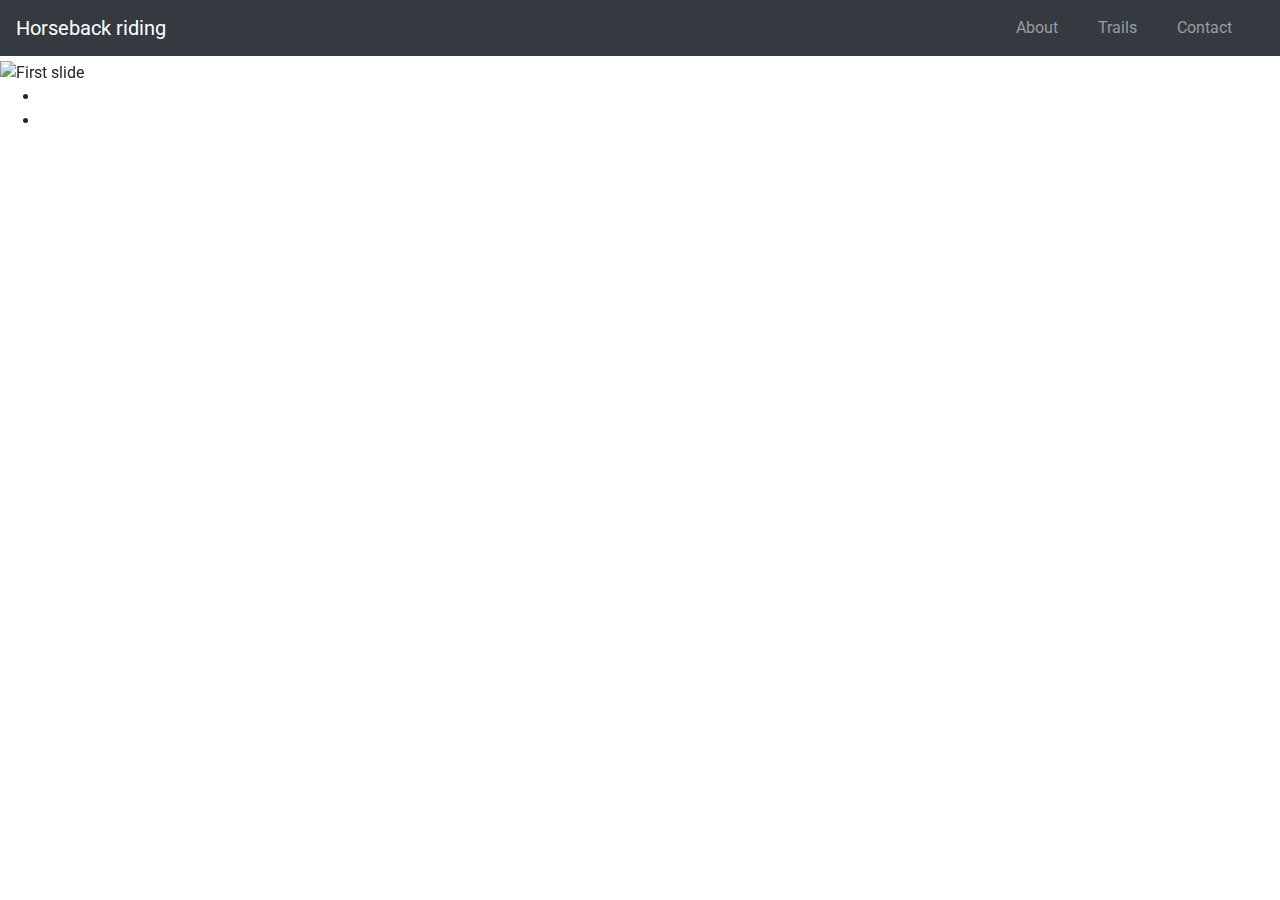
==== index.html @ 66b3eb42 "Changed carousel to slides only and tried to make the pictures the same size" ====
<!DOCTYPE html>
<html lang="en">
  <head>
    <meta charset="UTF-8" />
    <meta name="viewport" content="width=device-width, initial-scale=1.0" />
    <meta http-equiv="X-UA-Compatible" content="ie=edge" />
    <link rel="stylesheet" href="https://maxcdn.bootstrapcdn.com/bootstrap/4.0.0/css/bootstrap.min.css" integrity="sha384-Gn5384xqQ1aoWXA+058RXPxPg6fy4IWvTNh0E263XmFcJlSAwiGgFAW/dAiS6JXm" crossorigin="anonymous">
    <link rel="stylesheet" href="https://use.fontawesome.com/releases/v5.1.1/css/all.css" integrity="sha384-O8whS3fhG2OnA5Kas0Y9l3cfpmYjapjI0E4theH4iuMD+pLhbf6JI0jIMfYcK3yZ" crossorigin="anonymous">
    <link href="https://fonts.googleapis.com/css?family=Roboto:100,300,400,500,700&display=swap" rel="stylesheet">
    
    <link href="assets/css/style.css" rel="stylesheet" type="text/css" />
    <link href="assets/css/index.css" rel="stylesheet" type="text/css" />

    <title>Horseback riding | In the wilderness of Sweden</title>
  </head>
<body>
	<nav class="navbar navbar-dark bg-dark navbar-expand-sm fixed-top">
		<a href="/" class="navbar-brand"> Horseback riding</a>
		<ul class="navbar-nav ml-auto">
			<li class="nav-item mr-4"><a class="nav-link" href="about.html">About</a></li>
			<li class="nav-item mr-4"><a class="nav-link" href="trails.html">Trails</a></li>
			<li class="nav-item mr-4"><a class="nav-link" href="contact.html">Contact</a></li>
		</ul>
	</nav>
	
	<div id="carouselExampleSlidesOnly" class="carousel slide" data-ride="carousel">
        <div class="carousel-inner">
            <div class="carousel-item active">
                <img d-block w-100 h-100 src="assets/images/picture1.jpg" alt="First slide">
                <div class="carousel-caption d-none d-md-block">
                    <h5>Have a nice ride</h5>
                    <p>in the forest...</p>
                </div>
            </div>
            <div class="carousel-item">
                <img d-block w-100 h-100 src="assets/images/picture2.jpg" alt="Second slide">
                <div class="carousel-caption d-none d-md-block">
                    <p>...at the lake</p>
                </div>
            </div>
            <div class="carousel-item">
                <img d-block w-100 h-100 src="assets/images/picture3.jpg" alt="Third slide">
                <div class="carousel-caption d-none d-md-block">
                    <p>... or in the sunset</p>
                </div>
            </div>
        </div>
    </div>

    <!--Footer-->

	<footer>
		<ul>
			<li><a href="https://www.facebook.com" target="_blank"><i class="fab fa-facebook-f"></i></a></li>
			<li><a href="https://www.instagram.com" target="_blank"><i class="fab fa-instagram"></i></a></li>
		</ul>
	</footer>

    <script src="https://code.jquery.com/jquery-3.2.1.slim.min.js" integrity="sha384-KJ3o2DKtIkvYIK3UENzmM7KCkRr/rE9/Qpg6aAZGJwFDMVNA/GpGFF93hXpG5KkN" crossorigin="anonymous"></script>
    <script src="https://cdnjs.cloudflare.com/ajax/libs/popper.js/1.12.9/umd/popper.min.js" integrity="sha384-ApNbgh9B+Y1QKtv3Rn7W3mgPxhU9K/ScQsAP7hUibX39j7fakFPskvXusvfa0b4Q" crossorigin="anonymous"></script>
    <script src="https://maxcdn.bootstrapcdn.com/bootstrap/4.0.0/js/bootstrap.min.js" integrity="sha384-JZR6Spejh4U02d8jOt6vLEHfe/JQGiRRSQQxSfFWpi1MquVdAyjUar5+76PVCmYl" crossorigin="anonymous"></script>
  </body>
</html>
---- assets/css/index.css ----
#carouselExampleSlidesOnly {
    margin-top: 60px;    
}

carousel-item img {
    max-width: 100%;
    max-height: 100%;
}
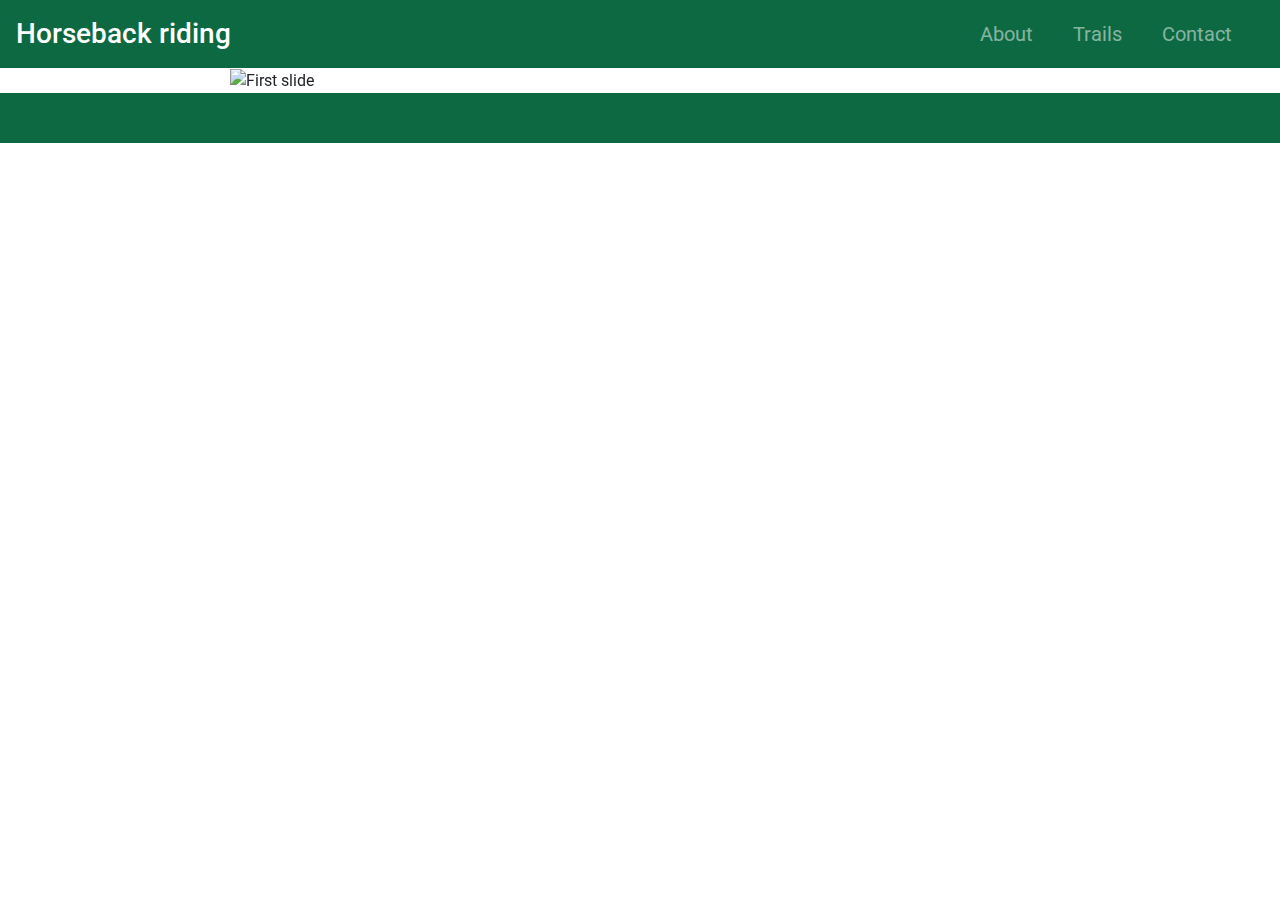
==== commit 6a9b45a4: "Uppdated title, added links in README.file and ccorrected some typo" ====
--- a/index.html
+++ b/index.html
@@ -11,35 +11,46 @@
     <link href="assets/css/style.css" rel="stylesheet" type="text/css" />
     <link href="assets/css/index.css" rel="stylesheet" type="text/css" />
 
-    <title>Horseback riding | In the wilderness of Sweden</title>
+    <title>Horseback riding | In the wilderness</title>
   </head>
 <body>
-	<nav class="navbar navbar-dark bg-dark navbar-expand-sm fixed-top">
-		<a href="/" class="navbar-brand"> Horseback riding</a>
-		<ul class="navbar-nav ml-auto">
-			<li class="nav-item mr-4"><a class="nav-link" href="about.html">About</a></li>
-			<li class="nav-item mr-4"><a class="nav-link" href="trails.html">Trails</a></li>
-			<li class="nav-item mr-4"><a class="nav-link" href="contact.html">Contact</a></li>
-		</ul>
-	</nav>
+	<header>
+		<nav class="navbar navbar-dark background navbar-expand-sm fixed-top">
+			<a href="/" class="navbar-brand"> Horseback riding</a>
 	
+			<button class="navbar-toggler ml-auto" type="button" data-toggle="collapse"
+			    data-target="#navbarNavDropdown" aria-controls="navbarNavDropdown" aria-expanded="false"
+			    aria-label="Toggle navigation">
+			    <span class="navbar-toggler-icon"></span>    
+			</button>
+	
+			<div class="collapse navbar-collapse" id="navbarNavDropdown">
+				<ul class="navbar-nav ml-auto">
+					<li class="nav-item mr-4"><a class="nav-link" href="about.html">About</a></li>
+					<li class="nav-item mr-4"><a class="nav-link" href="trails.html">Trails</a></li>
+					<li class="nav-item mr-4"><a class="nav-link" href="contact.html">Contact</a></li>
+				</ul>
+			</div>
+		</nav>
+	</header>
+    
 	<div id="carouselExampleSlidesOnly" class="carousel slide" data-ride="carousel">
         <div class="carousel-inner">
             <div class="carousel-item active">
-                <img d-block w-100 h-100 src="assets/images/picture1.jpg" alt="First slide">
+                <img d-block w-100 src="assets/images/picture1.jpg" alt="First slide">
                 <div class="carousel-caption d-none d-md-block">
                     <h5>Have a nice ride</h5>
                     <p>in the forest...</p>
                 </div>
             </div>
             <div class="carousel-item">
-                <img d-block w-100 h-100 src="assets/images/picture2.jpg" alt="Second slide">
+                <img d-block w-100 src="assets/images/picture2.jpg" alt="Second slide">
                 <div class="carousel-caption d-none d-md-block">
                     <p>...at the lake</p>
                 </div>
             </div>
             <div class="carousel-item">
-                <img d-block w-100 h-100 src="assets/images/picture3.jpg" alt="Third slide">
+                <img d-block w-100 src="assets/images/picture3.jpg" alt="Third slide">
                 <div class="carousel-caption d-none d-md-block">
                     <p>... or in the sunset</p>
                 </div>
--- a/assets/css/style.css
+++ b/assets/css/style.css
@@ -0,0 +1,50 @@
+body {
+    font-family: Roboto, sans-serif;
+    padding: 0;
+    margin: 0;
+}
+
+/* --------------------------------------------------Navbar */
+
+.background {
+    background-color: rgb(12, 105, 66);
+}
+
+.navbar {
+    margin: 0;
+    border: 0;
+    position: relative;
+}
+
+.navbar-brand {
+    font-size: 1.75rem;
+    font-weight: 500;
+}
+
+.navbar-nav li {
+    font-size: 1.25rem;
+}
+
+/* --------------------------------------------------Footer */
+
+footer {
+    height: 50px;
+    background-color: rgb(12, 105, 66);
+}
+
+footer ul {
+    text-align: center;   
+}
+
+footer ul li {
+    display: inline;
+}
+
+footer ul li i {
+    color: #fafafa;
+    font-size: 20px;
+    margin: 5px;
+    padding: 10px;
+    padding-left: 25px;
+    padding-right: 25px;
+}
--- a/assets/css/index.css
+++ b/assets/css/index.css
@@ -1,9 +1,31 @@
-
-#carouselExampleSlidesOnly {
-    margin-top: 60px;    
+.carousel-item img {
+    max-width: 100%;
+    max-height: 100%;
 }
 
-carousel-item img {
-    max-width: 100%;
-    max-height: 100%;
+.carouselExampleSlidesOnly {
+    width: 100%;
+    height: 100%;
+}
+
+/*----------------------------------------------Media queries*/
+
+@media only screen and (max-width: 1100px) {
+    #carouselExampleSlidesOnly{
+        height: 85vh;
+    }
+}
+
+/*
+@media only screen and (max-width: 1100px) {
+    #carouselExampleSlidesOnly{
+        height: 90vh;
+    }
+}
+*/
+
+@media only screen and (min-width: 1100px) {
+    .carousel-item {
+        margin-left: 230px;
+    }
 }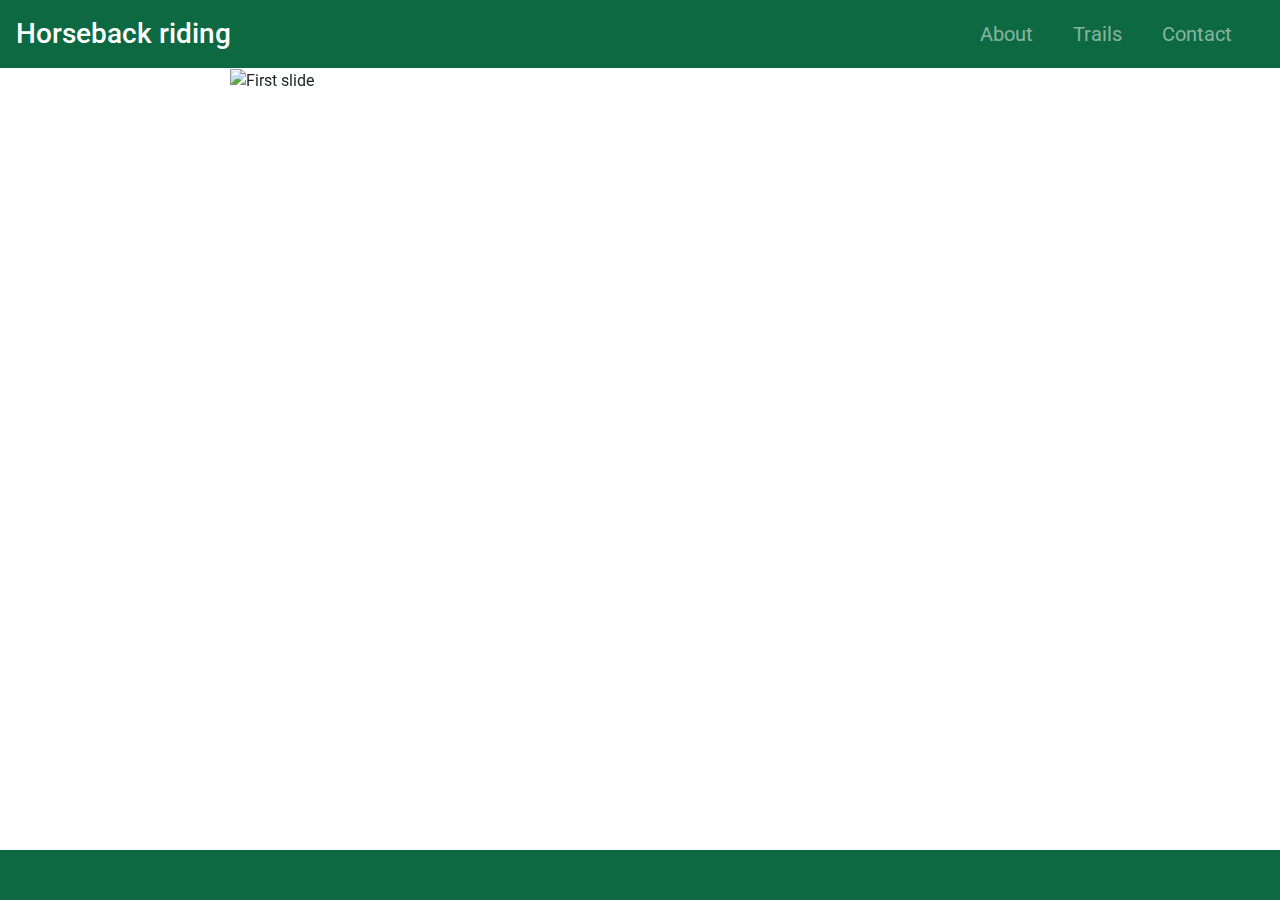
==== commit 863af581: "added index.html to href in navbar" ====
--- a/index.html
+++ b/index.html
@@ -7,7 +7,6 @@
     <link rel="stylesheet" href="https://maxcdn.bootstrapcdn.com/bootstrap/4.0.0/css/bootstrap.min.css" integrity="sha384-Gn5384xqQ1aoWXA+058RXPxPg6fy4IWvTNh0E263XmFcJlSAwiGgFAW/dAiS6JXm" crossorigin="anonymous">
     <link rel="stylesheet" href="https://use.fontawesome.com/releases/v5.1.1/css/all.css" integrity="sha384-O8whS3fhG2OnA5Kas0Y9l3cfpmYjapjI0E4theH4iuMD+pLhbf6JI0jIMfYcK3yZ" crossorigin="anonymous">
     <link href="https://fonts.googleapis.com/css?family=Roboto:100,300,400,500,700&display=swap" rel="stylesheet">
-    
     <link href="assets/css/style.css" rel="stylesheet" type="text/css" />
     <link href="assets/css/index.css" rel="stylesheet" type="text/css" />
 
@@ -16,7 +15,7 @@
 <body>
 	<header>
 		<nav class="navbar navbar-dark background navbar-expand-sm fixed-top">
-			<a href="/" class="navbar-brand"> Horseback riding</a>
+			<a href="/index.html" class="navbar-brand"> Horseback riding</a>
 	
 			<button class="navbar-toggler ml-auto" type="button" data-toggle="collapse"
 			    data-target="#navbarNavDropdown" aria-controls="navbarNavDropdown" aria-expanded="false"
@@ -40,7 +39,7 @@
                 <img d-block w-100 src="assets/images/picture1.jpg" alt="First slide">
                 <div class="carousel-caption d-none d-md-block">
                     <h5>Have a nice ride</h5>
-                    <p>in the forest...</p>
+                    <p>in the forest...</p> 
                 </div>
             </div>
             <div class="carousel-item">
--- a/assets/css/style.css
+++ b/assets/css/style.css
@@ -1,7 +1,7 @@
 body {
     font-family: Roboto, sans-serif;
     padding: 0;
-    margin: 0;
+    margin-bottom: 50px;
 }
 
 /* --------------------------------------------------Navbar */
@@ -28,6 +28,9 @@
 /* --------------------------------------------------Footer */
 
 footer {
+    position: fixed;
+    bottom:0;
+    width:100%;
     height: 50px;
     background-color: rgb(12, 105, 66);
 }
@@ -42,9 +45,10 @@
 
 footer ul li i {
     color: #fafafa;
-    font-size: 20px;
+    font-size: 15px;
     margin: 5px;
     padding: 10px;
     padding-left: 25px;
     padding-right: 25px;
 }
+
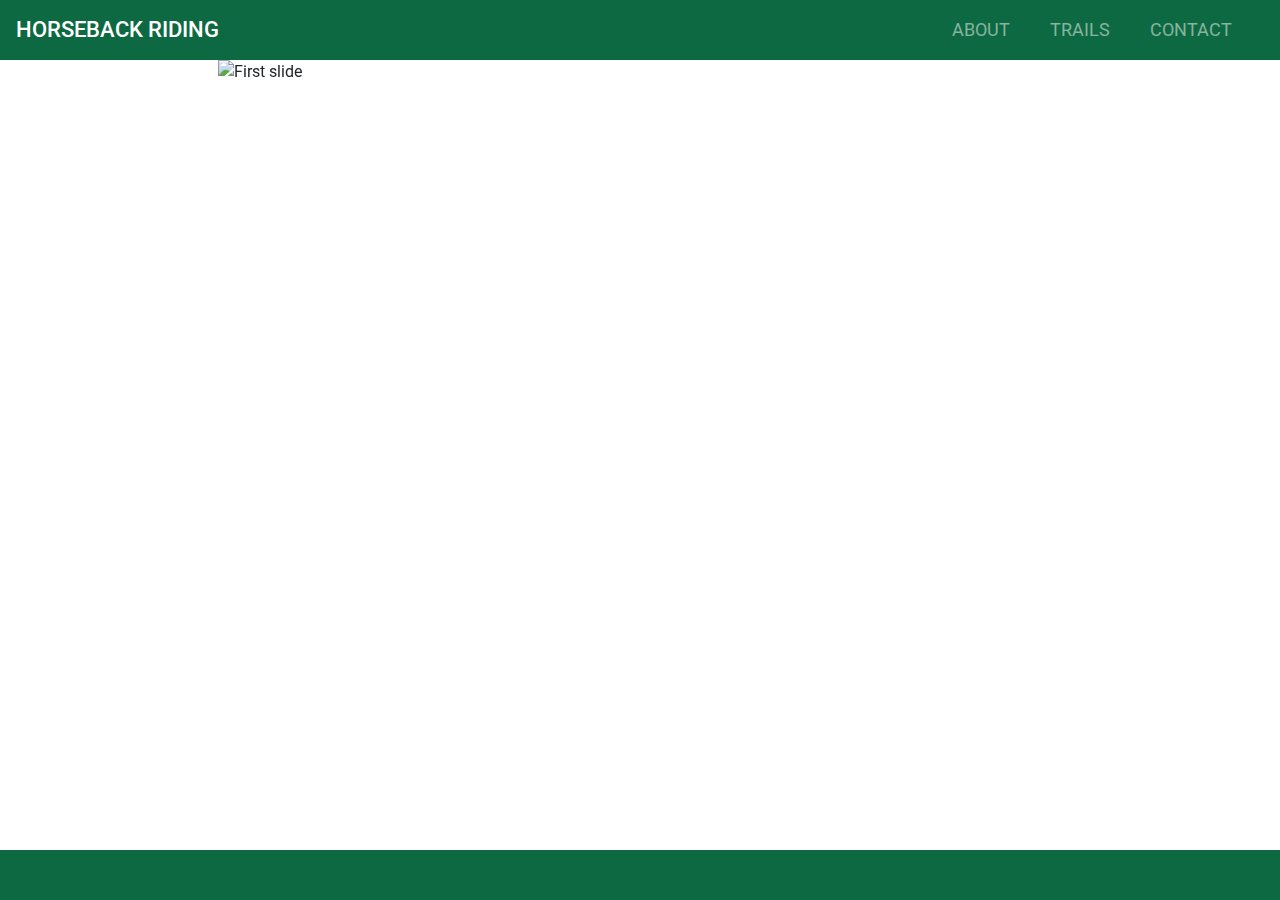
==== commit a3037fcd: "second view" ====
--- a/index.html
+++ b/index.html
@@ -7,10 +7,11 @@
     <link rel="stylesheet" href="https://maxcdn.bootstrapcdn.com/bootstrap/4.0.0/css/bootstrap.min.css" integrity="sha384-Gn5384xqQ1aoWXA+058RXPxPg6fy4IWvTNh0E263XmFcJlSAwiGgFAW/dAiS6JXm" crossorigin="anonymous">
     <link rel="stylesheet" href="https://use.fontawesome.com/releases/v5.1.1/css/all.css" integrity="sha384-O8whS3fhG2OnA5Kas0Y9l3cfpmYjapjI0E4theH4iuMD+pLhbf6JI0jIMfYcK3yZ" crossorigin="anonymous">
     <link href="https://fonts.googleapis.com/css?family=Roboto:100,300,400,500,700&display=swap" rel="stylesheet">
+    <link href="assets/css/index.css" rel="stylesheet" type="text/css" />
     <link href="assets/css/style.css" rel="stylesheet" type="text/css" />
-    <link href="assets/css/index.css" rel="stylesheet" type="text/css" />
+    
 
-    <title>Horseback riding | In the wilderness</title>
+    <title>Horseback riding | Out in the wilderness</title>
   </head>
 <body>
 	<header>
@@ -33,23 +34,25 @@
 		</nav>
 	</header>
     
+<!--------------------------------------------------- Content ----------------------------------->
+
 	<div id="carouselExampleSlidesOnly" class="carousel slide" data-ride="carousel">
         <div class="carousel-inner">
             <div class="carousel-item active">
-                <img d-block w-100 src="assets/images/picture1.jpg" alt="First slide">
+                <img src="assets/images/picture1.jpg" alt="First slide">
                 <div class="carousel-caption d-none d-md-block">
                     <h5>Have a nice ride</h5>
                     <p>in the forest...</p> 
                 </div>
             </div>
             <div class="carousel-item">
-                <img d-block w-100 src="assets/images/picture2.jpg" alt="Second slide">
+                <img src="assets/images/picture2.jpg" alt="Second slide">
                 <div class="carousel-caption d-none d-md-block">
                     <p>...at the lake</p>
                 </div>
             </div>
             <div class="carousel-item">
-                <img d-block w-100 src="assets/images/picture3.jpg" alt="Third slide">
+                <img src="assets/images/picture3.jpg" alt="Third slide">
                 <div class="carousel-caption d-none d-md-block">
                     <p>... or in the sunset</p>
                 </div>
@@ -57,7 +60,7 @@
         </div>
     </div>
 
-    <!--Footer-->
+    <!-----------------------------------------------Footer--------------------------------------------->
 
 	<footer>
 		<ul>
--- a/assets/css/index.css
+++ b/assets/css/index.css
@@ -1,31 +1,11 @@
 .carousel-item img {
-    max-width: 100%;
-    max-height: 100%;
+    max-width: 100%;    
 }
 
-.carouselExampleSlidesOnly {
-    width: 100%;
-    height: 100%;
-}
-
-/*----------------------------------------------Media queries*/
-
-@media only screen and (max-width: 1100px) {
-    #carouselExampleSlidesOnly{
-        height: 85vh;
-    }
-}
-
-/*
-@media only screen and (max-width: 1100px) {
-    #carouselExampleSlidesOnly{
-        height: 90vh;
-    }
-}
-*/
+/*---------------------------------------------Media Queries-----------------------------------*/
 
 @media only screen and (min-width: 1100px) {
     .carousel-item {
-        margin-left: 230px;
+        margin-left: 17%;
     }
 }--- a/assets/css/style.css
+++ b/assets/css/style.css
@@ -1,31 +1,30 @@
 body {
     font-family: Roboto, sans-serif;
     padding: 0;
-    margin-bottom: 50px;
+    margin-bottom: 70px;
 }
 
-/* --------------------------------------------------Navbar */
+/* --------------------------------------------------Navbar-------------------------- */
 
 .background {
     background-color: rgb(12, 105, 66);
 }
 
 .navbar {
-    margin: 0;
-    border: 0;
     position: relative;
+    text-transform: uppercase;
 }
 
 .navbar-brand {
-    font-size: 1.75rem;
+    font-size: 1.35rem;
     font-weight: 500;
 }
 
 .navbar-nav li {
-    font-size: 1.25rem;
+    font-size: 1.15rem;
 }
 
-/* --------------------------------------------------Footer */
+/* --------------------------------------------------Footer---------------------- */
 
 footer {
     position: fixed;
@@ -45,7 +44,7 @@
 
 footer ul li i {
     color: #fafafa;
-    font-size: 15px;
+    font-size: 20px;
     margin: 5px;
     padding: 10px;
     padding-left: 25px;
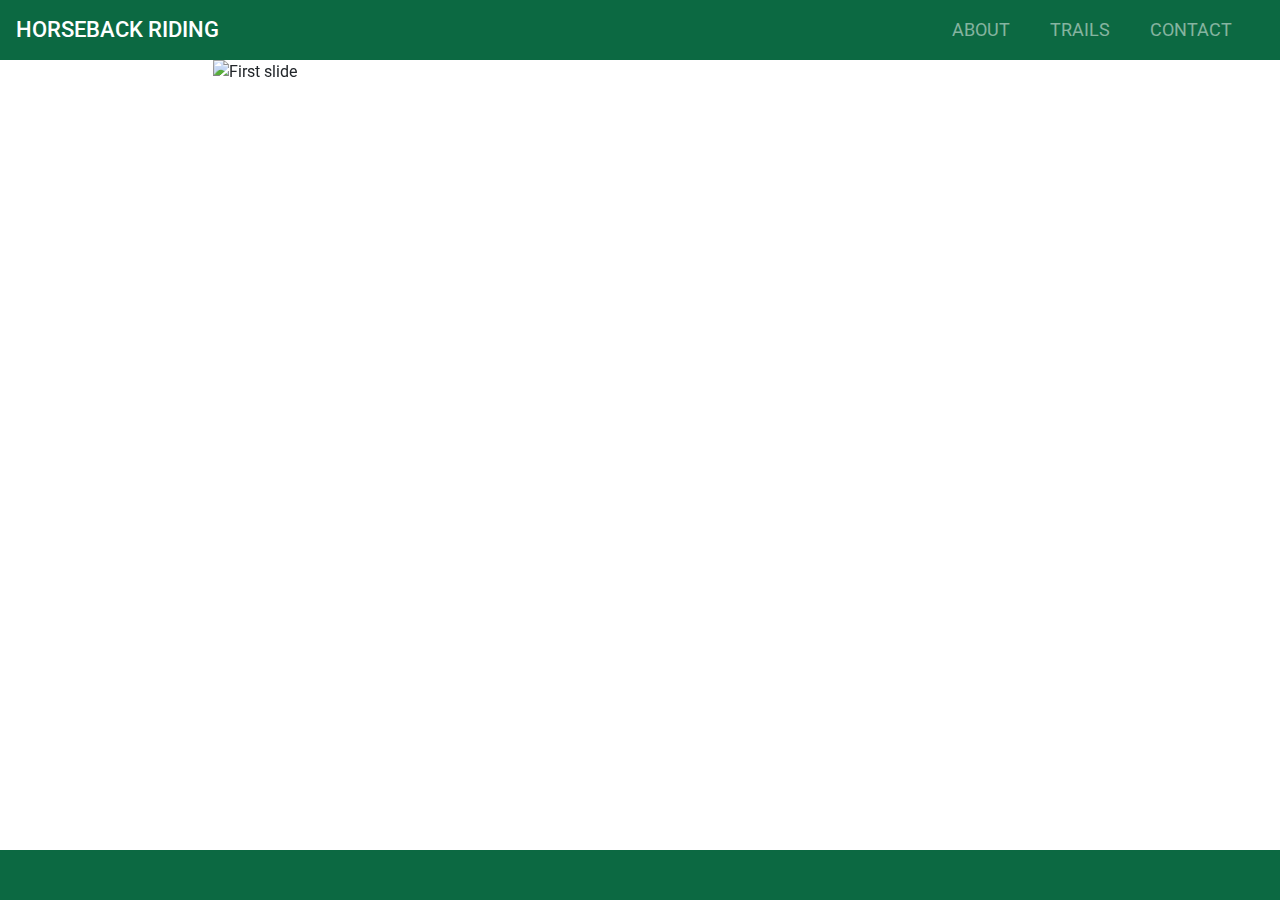
==== commit ffe47ba8: "final view" ====
--- a/index.html
+++ b/index.html
@@ -15,7 +15,7 @@
   </head>
 <body>
 	<header>
-		<nav class="navbar navbar-dark background navbar-expand-sm fixed-top">
+		<nav class="navbar navbar-dark background navbar-expand-sm fixed-top no-gutters">
 			<a href="/index.html" class="navbar-brand"> Horseback riding</a>
 	
 			<button class="navbar-toggler ml-auto" type="button" data-toggle="collapse"
@@ -36,27 +36,34 @@
     
 <!--------------------------------------------------- Content ----------------------------------->
 
-	<div id="carouselExampleSlidesOnly" class="carousel slide" data-ride="carousel">
-        <div class="carousel-inner">
-            <div class="carousel-item active">
-                <img src="assets/images/picture1.jpg" alt="First slide">
-                <div class="carousel-caption d-none d-md-block">
-                    <h5>Have a nice ride</h5>
-                    <p>in the forest...</p> 
+
+    <div class="row no-gutters">
+        <div class="col-sm-2">
+        </div>
+        <div id="carouselExampleSlidesOnly" class="col-12 col-sm-8" class="carousel slide" data-ride="carousel">
+            <div class="carousel-inner">
+                <div class="carousel-item active">
+                    <img src="assets/images/picture1.jpg" alt="First slide">
+                    <div class="carousel-caption d-none d-md-block">
+                        <h5>Have a nice ride</h5>
+                        <p>in the forest...</p> 
+                    </div>
+                </div>
+                <div class="carousel-item">
+                    <img src="assets/images/picture2.jpg" alt="Second slide">
+                    <div class="carousel-caption d-none d-md-block">
+                        <p>...at the lake</p>
+                    </div>
+                </div>
+                <div class="carousel-item">
+                    <img src="assets/images/picture3.jpg" alt="Third slide">
+                    <div class="carousel-caption d-none d-md-block">
+                        <p>... or in the sunset</p>
+                    </div>
                 </div>
             </div>
-            <div class="carousel-item">
-                <img src="assets/images/picture2.jpg" alt="Second slide">
-                <div class="carousel-caption d-none d-md-block">
-                    <p>...at the lake</p>
-                </div>
-            </div>
-            <div class="carousel-item">
-                <img src="assets/images/picture3.jpg" alt="Third slide">
-                <div class="carousel-caption d-none d-md-block">
-                    <p>... or in the sunset</p>
-                </div>
-            </div>
+        </div>
+        <div class="col-sm-2">
         </div>
     </div>
 
--- a/assets/css/index.css
+++ b/assets/css/index.css
@@ -2,10 +2,3 @@
     max-width: 100%;    
 }
 
-/*---------------------------------------------Media Queries-----------------------------------*/
-
-@media only screen and (min-width: 1100px) {
-    .carousel-item {
-        margin-left: 17%;
-    }
-}